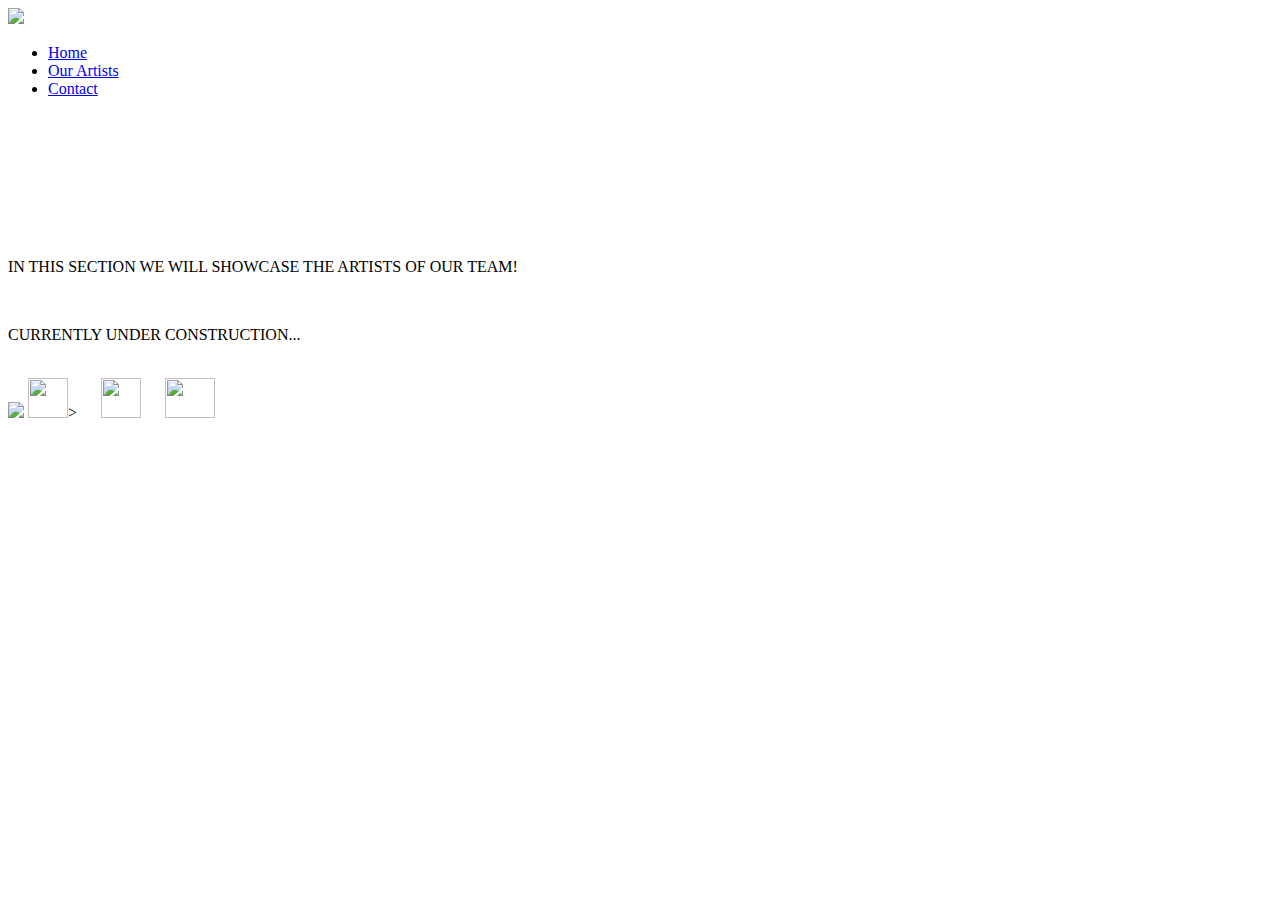
==== artists.html @ 5d6b0530 "Add files via upload" ====
<!DOCTYPE html>
<html lang="en"></html>

<head>
    <meta charset="UTF-8">
    <meta http-equiv="X-UA-Compatible" content="IE=edge">
    <meta http-equiv="X-UA-Compatible" content="IE=edge">
    <meta name="viewport" content="width=device-width, initial-scale=1.0">
    <link rel="stylesheet" type="text/css" href="../static/styles.css">  
    <title>NEWSIC</title>
</head>

<body>
    <header>
        <div class="container">
          <img class="logo" src="../assets/images/logo.png">
    
          <nav>
            <ul>
              <li><a href="index.html" target="_self">Home</a></li>
              <li><a href="artists.html">Our Artists</a></li>
              <li><a href="contact.html">Contact</a></li>
            </ul>
          </nav>
        </div>
      </header><br>
      <div style="margin-top: 10%;"> 
        <p class="headings" >
          IN THIS SECTION WE WILL SHOWCASE THE ARTISTS OF OUR TEAM! 
        </p>
        <br>
        <p class="headings">
          CURRENTLY UNDER CONSTRUCTION...
        </p></div><br>
        <div class="newsic">
          <img src="../assets/images/logo.png">
          <a href="https://www.instagram.com/newsicindustries/" target="_blank"><img src="../assets/images/instagram-icon-33469.png" id="icon" style="height: 40px; width: 40px;"></a>> &emsp;
          <a href="https://www.linkedin.com/company/newsic/" target="_blank"><img src="../assets/images/linkedin-logo-png-1826.png" id="icon" style="height: 40px; width: 40px;"></a> &emsp; 
          <a href ="mailto:newsicindustries@gmail.com"><img src="../assets/images/logo-gmail-9952.png" id="icons" style="height: 40px; width: 50px;"></a> &emsp;        
      </div>
</body>

</html>
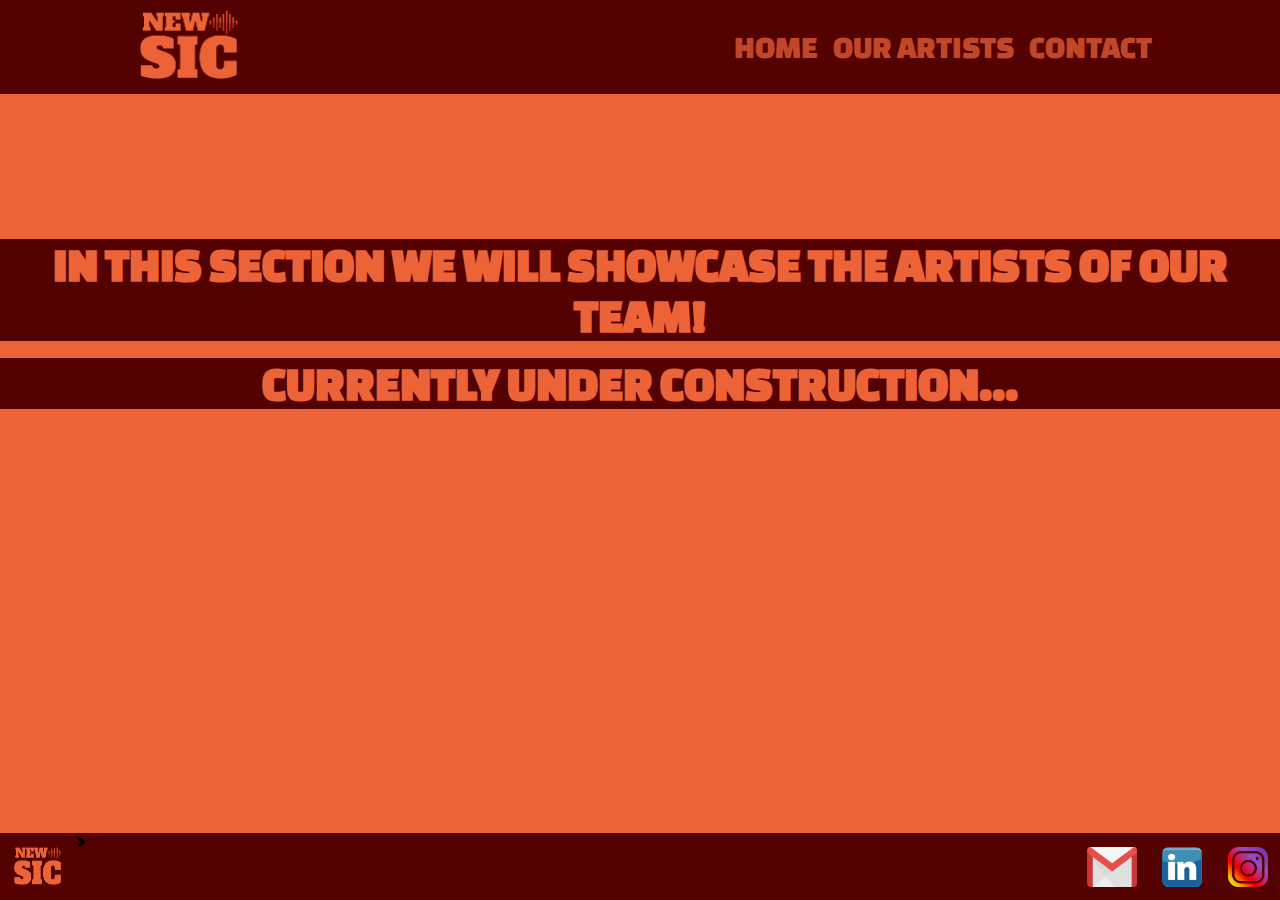
==== commit 70725da6: "Update artists.html" ====
--- a/artists.html
+++ b/artists.html
@@ -6,7 +6,7 @@
     <meta http-equiv="X-UA-Compatible" content="IE=edge">
     <meta http-equiv="X-UA-Compatible" content="IE=edge">
     <meta name="viewport" content="width=device-width, initial-scale=1.0">
-    <link rel="stylesheet" type="text/css" href="../static/styles.css">  
+    <link rel="stylesheet" type="text/css" href="styles.css">  
     <title>NEWSIC</title>
 </head>
 
@@ -40,4 +40,4 @@
       </div>
 </body>
 
-</html>+</html>
--- a/styles.css
+++ b/styles.css
@@ -0,0 +1,211 @@
+@import url('https://fonts.googleapis.com/css?family=Changa+One&display=swap');
+
+
+body {
+	margin: 0;
+	background: #ec6337;
+	font-family: "Changa One";
+	font-weight: 600;
+    overflow-y: scroll;
+}
+
+.seperator{
+    height:30%;
+}
+
+.headings{
+    background-color: #530101;
+    margin:0;
+    text-align: center;
+    color: #ec6337;
+    font-size: 300%;
+}
+
+.screenshot{
+    display:flex; 
+    flex-direction: row; 
+    justify-content: center; 
+    align-items: center; 
+    text-align: center; 
+    height:fit-content; 
+    width: fit-content;
+}
+
+.screenshot img{
+    width: 20%;
+    height: 20%;
+}
+
+.team_profile{
+  margin: 20px;
+  display:flex; 
+  flex-direction: row; 
+  justify-content: center; 
+}
+
+.team_profile img{
+  padding-left: 50px;
+  padding-right: 50px;
+  width: 200px;
+  height: 250px;
+}
+
+.team_profile p{
+  padding-left: 50px;
+  padding-right: 50px;
+  color:#530101;
+  font-size: 100%;
+  text-align: left;
+}
+
+.newsic{
+  background-color: #530101;
+  overflow: hidden;
+  position: fixed;
+  bottom: 0;
+  width: 100%;
+}
+
+.newsic a{
+  float: right;
+  display: block;
+  text-align: center;
+  text-decoration: none;
+  padding: 1%;
+}
+
+.newsic img{
+  height: 40px; 
+  width: 50px;
+  float: left;
+  display: block;
+  text-align: center;
+  text-decoration: none;
+  padding: 1%;
+}
+
+.platform{
+    margin-top: 70px;
+    background-color: #530101;
+    max-height: fit-content;
+    border-top-right-radius: 25%;
+    border-top-left-radius: 25%;
+    text-align: center;
+}
+
+.platform h1 {
+    margin: 2%;
+    color: #ec6337;
+    font-size: 250%;
+}
+
+.text_red{
+    margin:0;
+    text-align: justify;
+    color: #530101;
+    font-size: 150%;
+    font-weight: 30;
+}
+
+.text_orange{
+    margin:0;
+    text-align: justify;
+    color: #ec6337;
+    font-size: 130%;
+    font-weight: 10;
+}
+
+
+.text_div{
+    margin: auto;
+    width: 65%;
+    padding: 10px;
+}
+
+ul{
+    margin:0;
+    color: #530101;
+    font-size: 200%;
+    font-weight: 30;
+}
+
+.logo{
+    margin: 1%;
+    float: center;
+    height: 10%;
+    width: 10%;
+}
+
+.container {
+	width: 80%;
+	margin: 0 auto;
+}
+
+header {
+  background: #530101;
+}
+
+header::after {
+  content: '';
+  display: table;
+  clear: both;
+}
+
+
+nav {
+  float: right;
+}
+
+nav ul {
+  margin: 0;
+  padding: 0;
+  list-style: none;
+}
+
+nav li {
+  display: inline-block;
+  margin-left: 10px;
+  padding-top: 7%;
+  position: relative;
+}
+
+nav a {
+  color: #ec6337ba;
+  text-decoration: none;
+  text-transform: uppercase;
+  font-size: 100%;
+}
+
+nav a:hover{
+  color: #ec6337;
+}
+
+nav a::before {
+  content: '';
+  display: block;
+  height: 10%;
+  background-color: #ec6337;
+
+  position: absolute;
+  top: 0;
+  width: 0%;
+
+  transition: all ease-in-out 250ms;
+}
+
+nav a:hover::before{
+  width: 100%;
+}
+
+
+.sub_btn{
+    margin: 2%;
+    height: fit-content;
+    width: fit-content;
+    border-radius: 10px;
+    background-color: #ec6337;
+    border-color: transparent;
+    color: #530101;
+    font-family: "Changa One"; 
+    font-size: 130%; 
+} 
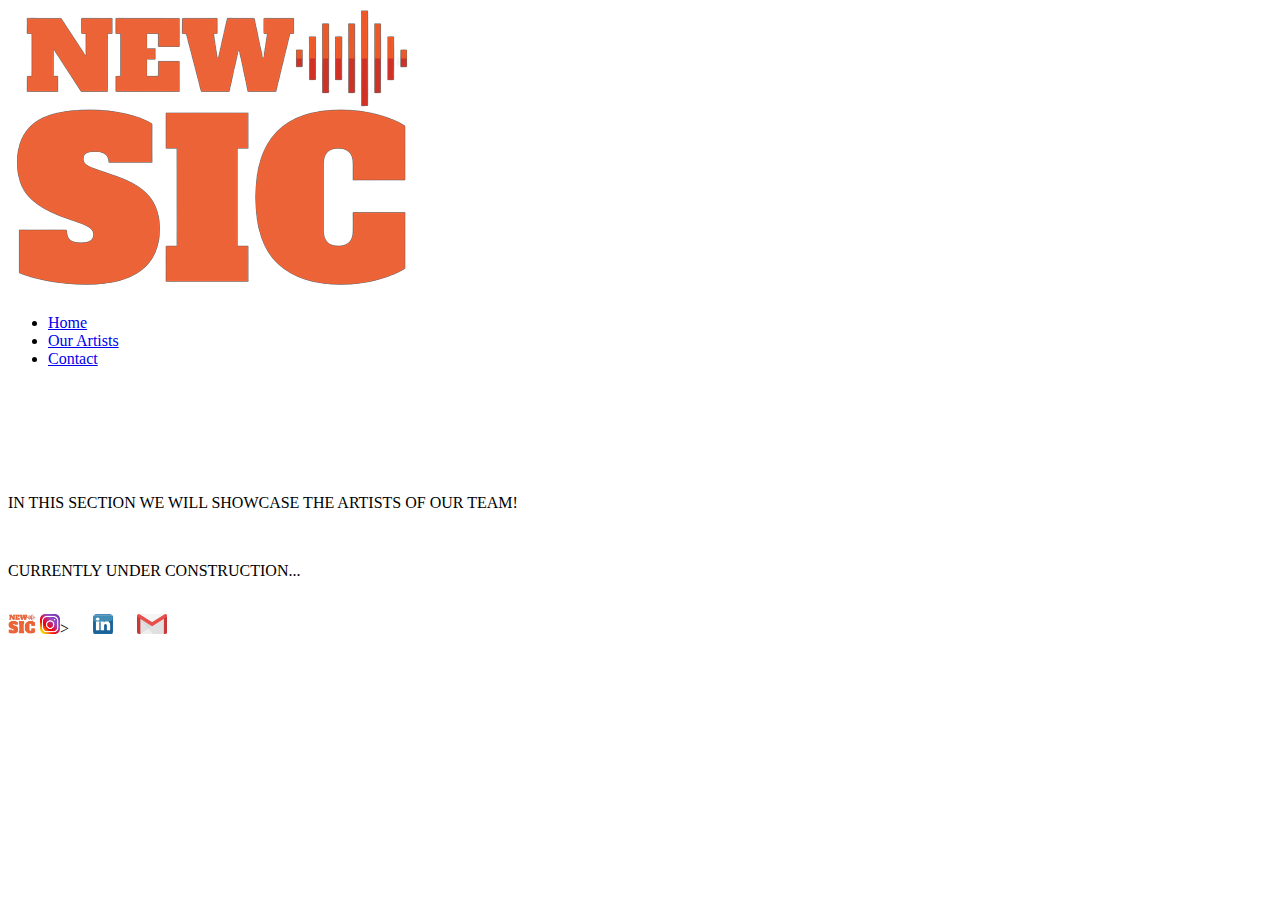
==== commit 504ec3ce: "Add files via upload" ====
--- a/artists.html
+++ b/artists.html
@@ -4,9 +4,8 @@
 <head>
     <meta charset="UTF-8">
     <meta http-equiv="X-UA-Compatible" content="IE=edge">
-    <meta http-equiv="X-UA-Compatible" content="IE=edge">
-    <meta name="viewport" content="width=device-width, initial-scale=1.0">
-    <link rel="stylesheet" type="text/css" href="styles.css">  
+    <link rel="icon" type="image/png" href="../assets/images/logo.png">
+    <link rel="stylesheet" type="text/css" href="../static/styles.css">  
     <title>NEWSIC</title>
 </head>
 
@@ -23,7 +22,8 @@
             </ul>
           </nav>
         </div>
-      </header><br>
+      </header>
+
       <div style="margin-top: 10%;"> 
         <p class="headings" >
           IN THIS SECTION WE WILL SHOWCASE THE ARTISTS OF OUR TEAM! 
@@ -33,11 +33,11 @@
           CURRENTLY UNDER CONSTRUCTION...
         </p></div><br>
         <div class="newsic">
-          <img src="../assets/images/logo.png">
-          <a href="https://www.instagram.com/newsicindustries/" target="_blank"><img src="../assets/images/instagram-icon-33469.png" id="icon" style="height: 40px; width: 40px;"></a>> &emsp;
-          <a href="https://www.linkedin.com/company/newsic/" target="_blank"><img src="../assets/images/linkedin-logo-png-1826.png" id="icon" style="height: 40px; width: 40px;"></a> &emsp; 
-          <a href ="mailto:newsicindustries@gmail.com"><img src="../assets/images/logo-gmail-9952.png" id="icons" style="height: 40px; width: 50px;"></a> &emsp;        
+          <img src="../assets/images/logo.png" style="height: 20px; width: 28px;">
+          <a href="https://www.instagram.com/newsicindustries/" target="_blank"><img src="../assets/images/instagram-icon-33469.png" id="icon" style="height: 20px; width: 20px;"></a>> &emsp;
+          <a href="https://www.linkedin.com/company/newsic/" target="_blank"><img src="../assets/images/linkedin-logo-png-1826.png" id="icon" style="height: 20px; width: 20px;"></a> &emsp; 
+          <a href ="mailto:newsicindustries@gmail.com"><img src="../assets/images/logo-gmail-9952.png" id="icons" style="height: 20px; width: 30px;"></a> &emsp;        
       </div>
 </body>
 
-</html>
+</html>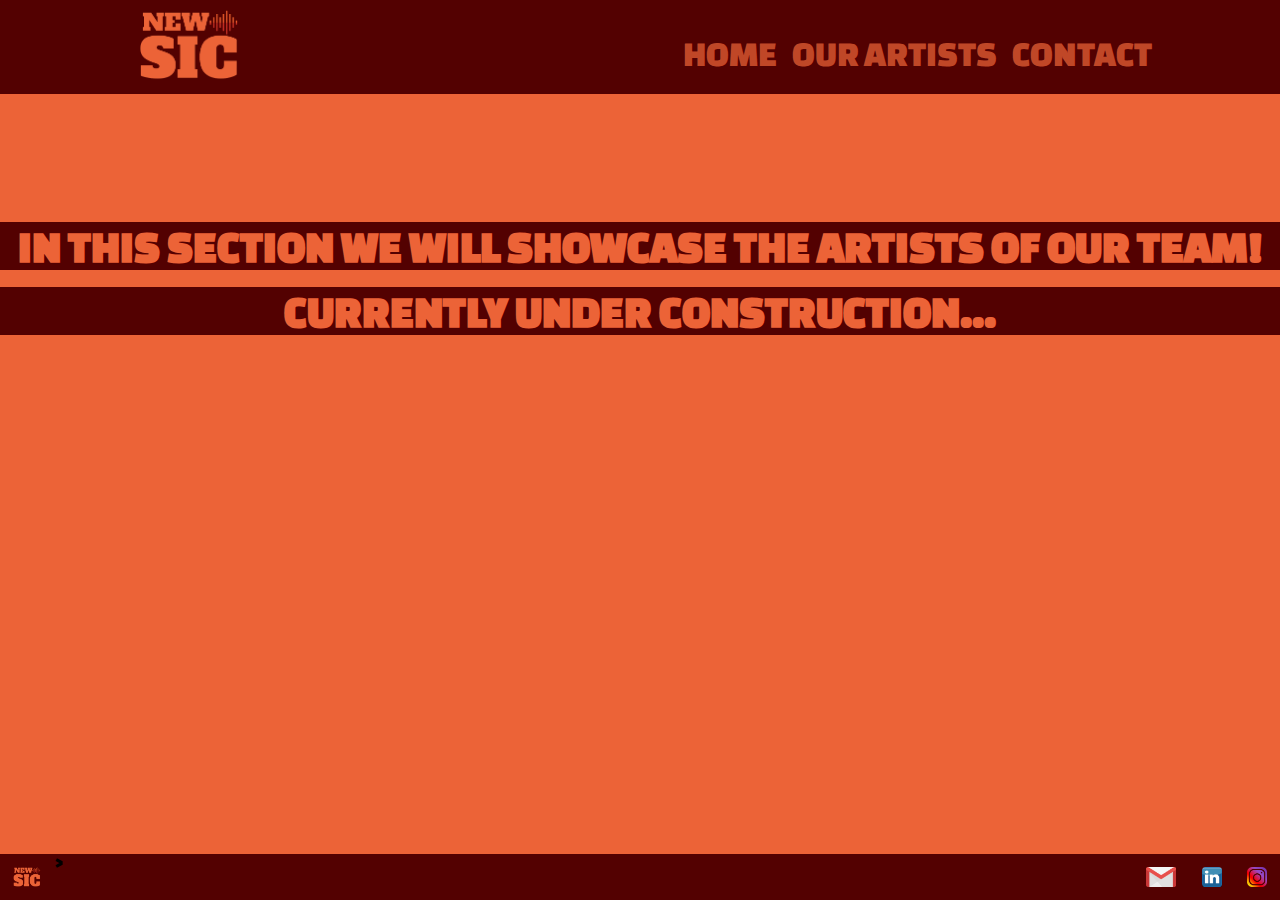
==== commit 1a317141: "Add files via upload" ====
--- a/artists.html
+++ b/artists.html
@@ -5,7 +5,7 @@
     <meta charset="UTF-8">
     <meta http-equiv="X-UA-Compatible" content="IE=edge">
     <link rel="icon" type="image/png" href="../assets/images/logo.png">
-    <link rel="stylesheet" type="text/css" href="../static/styles.css">  
+    <link rel="stylesheet" type="text/css" href="styles.css">  
     <title>NEWSIC</title>
 </head>
 
--- a/styles.css
+++ b/styles.css
@@ -0,0 +1,209 @@
+@import url('https://fonts.googleapis.com/css?family=Changa+One&display=swap');
+
+
+body {
+	margin: 0;
+	background: #ec6337;
+	font-family: "Changa One";
+	font-weight: 600;
+  overflow-y: scroll;
+}
+
+.seperator{
+    height: 70px;
+}
+
+.headings{
+    background-color: #530101;
+    margin:0;
+    text-align: center;
+    color: #ec6337;
+    font-size: 5vh;
+}
+
+
+.screenshot{
+    display:flex; 
+    flex-direction: row; 
+    justify-content: center; 
+    align-items: center; 
+    text-align: center; 
+    height:fit-content; 
+    width: fit-content;
+}
+
+.screenshot img{
+    width: 20%;
+    height: 20%;
+}
+
+.team_profile{
+  margin: 20px;
+  display:flex; 
+  flex-direction: row; 
+  justify-content: center; 
+}
+
+.team_profile img{
+  padding-left: 5%;
+  padding-right: 5%;
+  width: 40vh;
+  height: 50vh;
+}
+
+.team_profile p{
+  padding-left: 5%;
+  padding-right: 5%;
+  color:#530101;
+  font-size: 3vh;
+  text-align: left;
+}
+
+.newsic{
+  background-color: #530101;
+  overflow: hidden;
+  position: fixed;
+  bottom: 0;
+  width: 100%;
+}
+
+.newsic a{
+  float: right;
+  display: block;
+  text-align: center;
+  text-decoration: none;
+  padding: 1%;
+}
+
+.newsic img{
+  float: left;
+  display: block;
+  text-align: center;
+  text-decoration: none;
+  padding: 1%;
+}
+
+.platform{
+    margin-top: 2vh;
+    background-color: #530101;
+    border-top-right-radius: 25%;
+    border-top-left-radius: 25%;
+    text-align: center;
+}
+
+.platform h1 {
+    margin: 2%;
+    color: #ec6337;
+    font-size: 5vh;
+}
+
+.text_red{
+    margin:0;
+    text-align: justify;
+    color: #530101;
+    font-size: 3.8vh;
+    font-weight: 30;
+}
+
+.text_orange{
+    margin:0;
+    text-align: justify;
+    color: #ec6337;
+    font-size: 3.5vh;
+    font-weight: 10;
+}
+
+
+.text_div{
+    margin: auto;
+    width: 65%;
+    padding: 10px;
+}
+
+ul{
+    margin:0;
+    color: #530101;
+    font-size: 4vh;
+    font-weight: 30;
+}
+
+.logo{
+    margin: 1%;
+    float: center;
+    height: 10%;
+    width: 10%;
+}
+
+.container {
+	width: 80%;
+	margin: 0 auto;
+}
+
+header {
+  background: #530101;
+}
+
+header::after {
+  content: '';
+  display: table;
+  clear: both;
+}
+
+
+nav {
+  float: right;
+}
+
+nav ul {
+  margin: 0;
+  padding: 0;
+  list-style: none;
+}
+
+nav li {
+  display: inline-block;
+  margin-left: 10px;
+  padding-top: 7%;
+  position: relative;
+}
+
+nav a {
+  color: #ec6337ba;
+  text-decoration: none;
+  text-transform: uppercase;
+  font-size: 100%;
+}
+
+nav a:hover{
+  color: #ec6337;
+}
+
+nav a::before {
+  content: '';
+  display: block;
+  height: 10%;
+  background-color: #ec6337;
+
+  position: absolute;
+  top: 0;
+  width: 0%;
+
+  transition: all ease-in-out 250ms;
+}
+
+nav a:hover::before{
+  width: 100%;
+}
+
+
+.sub_btn{
+    margin: 2%;
+    height: fit-content;
+    width: fit-content;
+    border-radius: 10px;
+    background-color: #ec6337;
+    border-color: transparent;
+    color: #530101;
+    font-family: "Changa One"; 
+    font-size: 3.5vh; 
+} 
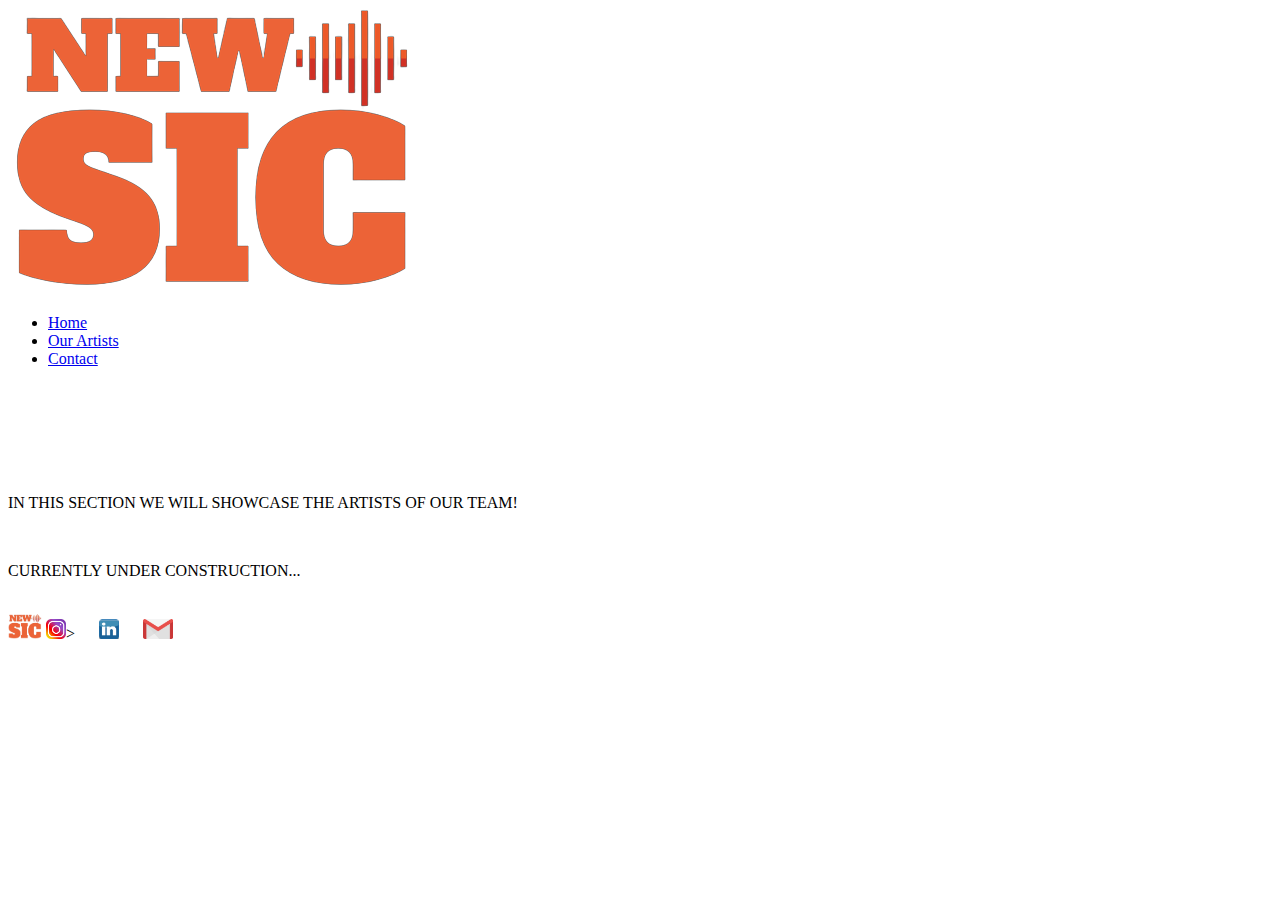
==== commit a7ecf8ba: "Add files via upload" ====
--- a/artists.html
+++ b/artists.html
@@ -5,7 +5,7 @@
     <meta charset="UTF-8">
     <meta http-equiv="X-UA-Compatible" content="IE=edge">
     <link rel="icon" type="image/png" href="../assets/images/logo.png">
-    <link rel="stylesheet" type="text/css" href="styles.css">  
+    <link rel="stylesheet" type="text/css" href="../static/styles.css">  
     <title>NEWSIC</title>
 </head>
 
@@ -33,7 +33,7 @@
           CURRENTLY UNDER CONSTRUCTION...
         </p></div><br>
         <div class="newsic">
-          <img src="../assets/images/logo.png" style="height: 20px; width: 28px;">
+          <img src="../assets/images/logo.png" style="height: 25px; width: 34px;">
           <a href="https://www.instagram.com/newsicindustries/" target="_blank"><img src="../assets/images/instagram-icon-33469.png" id="icon" style="height: 20px; width: 20px;"></a>> &emsp;
           <a href="https://www.linkedin.com/company/newsic/" target="_blank"><img src="../assets/images/linkedin-logo-png-1826.png" id="icon" style="height: 20px; width: 20px;"></a> &emsp; 
           <a href ="mailto:newsicindustries@gmail.com"><img src="../assets/images/logo-gmail-9952.png" id="icons" style="height: 20px; width: 30px;"></a> &emsp;        
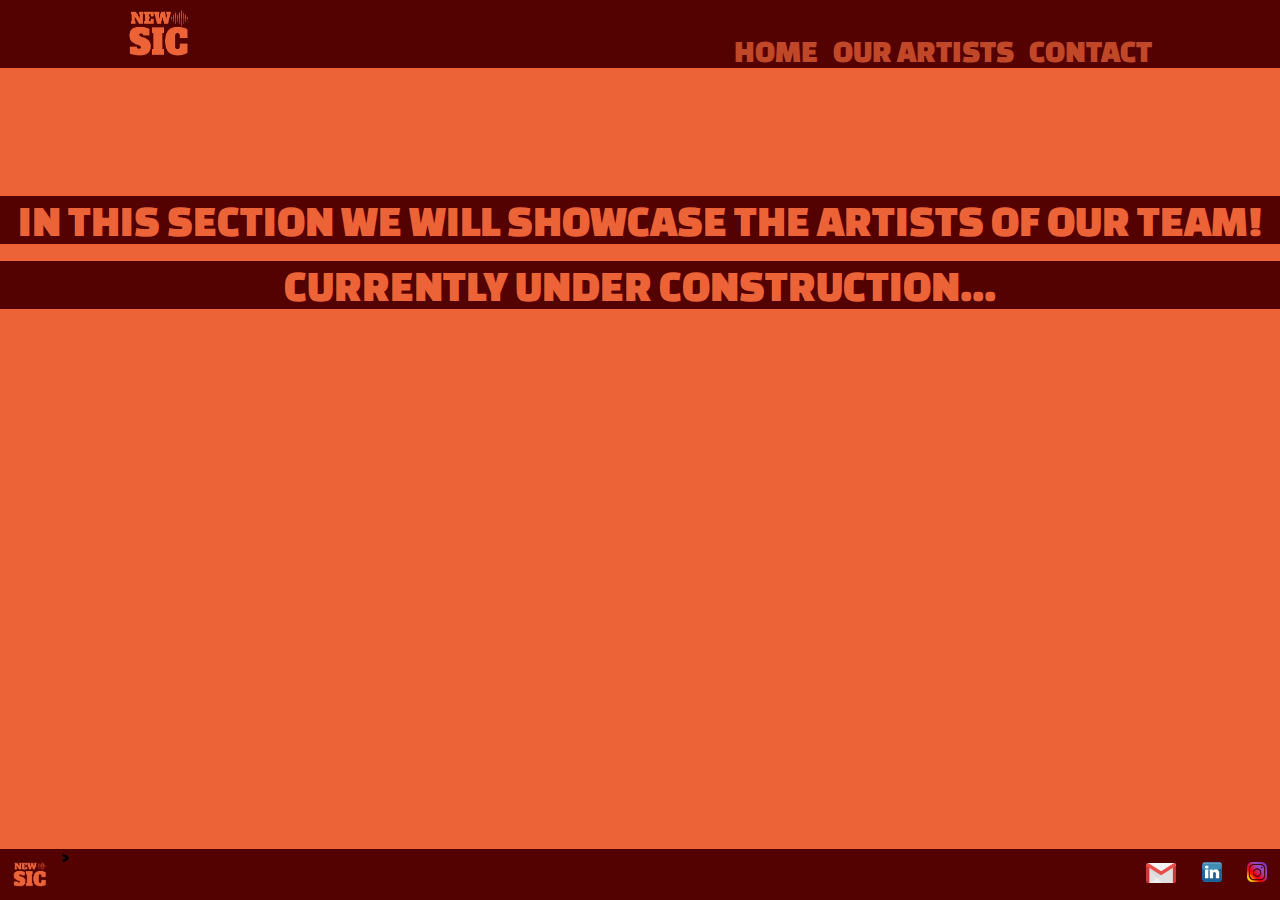
==== commit 04d6fc9f: "Update artists.html" ====
--- a/artists.html
+++ b/artists.html
@@ -5,7 +5,7 @@
     <meta charset="UTF-8">
     <meta http-equiv="X-UA-Compatible" content="IE=edge">
     <link rel="icon" type="image/png" href="../assets/images/logo.png">
-    <link rel="stylesheet" type="text/css" href="../static/styles.css">  
+    <link rel="stylesheet" type="text/css" href="styles.css">  
     <title>NEWSIC</title>
 </head>
 
@@ -40,4 +40,4 @@
       </div>
 </body>
 
-</html>+</html>
--- a/styles.css
+++ b/styles.css
@@ -0,0 +1,216 @@
+@import url('https://fonts.googleapis.com/css?family=Changa+One&display=swap');
+
+
+body {
+	margin: 0;
+	background: #ec6337;
+	font-family: "Changa One";
+	font-weight: 400;
+  overflow-y: scroll;
+}
+
+.seperator{
+    height: 70px;
+}
+
+.headings{
+    background-color: #530101;
+    margin:0;
+    text-align: center;
+    color: #ec6337;
+    font-size: 5vh;
+}
+
+
+.screenshot{
+    display:flex; 
+    flex-direction: row; 
+    justify-content: center; 
+    align-items: center; 
+    text-align: center; 
+    height:fit-content; 
+    width: fit-content;
+}
+
+.screenshot img{
+    width: 20%;
+    height: 20%;
+}
+
+.team_profile{
+  margin: 20px;
+  display:flex; 
+  flex-direction: column; 
+  justify-content: center; 
+}
+
+.team_profile img{
+  padding-left: 5%;
+  padding-right: 5%;
+  width: 40vh;
+  height: 50vh;
+}
+
+.text{
+  display:flex; 
+  flex-direction: row; 
+  margin: auto;
+  width: 65%;
+  justify-content: center; 
+  max-height:fit-content; 
+  max-width: fit-content;
+} 
+
+.text div {
+  padding: 5%;
+}
+
+.newsic{
+  background-color: #530101;
+  overflow: hidden;
+  position: fixed;
+  bottom: 0;
+  width: 100%;
+}
+
+.newsic a{
+  float: right;
+  display: block;
+  text-align: center;
+  text-decoration: none;
+  padding: 1%;
+}
+
+.newsic img{
+  float: left;
+  display: block;
+  text-align: center;
+  text-decoration: none;
+  padding: 1%;
+}
+
+.platform{
+    margin-top: 2vh;
+    background-color: #530101;
+    border-top-right-radius: 25%;
+    border-top-left-radius: 25%;
+    text-align: center;
+}
+
+.platform h1 {
+    margin: 2%;
+    color: #ec6337;
+    font-size: 5vh;
+    font-weight: 400;
+}
+
+.text_red{
+    margin:0;
+    text-align: justify;
+    color: #530101;
+    font-size: 3.8vh;
+    font-weight: 30;
+}
+
+.text_orange{
+    margin:0;
+    text-align: justify;
+    color: #ec6337;
+    font-size: 3.5vh;
+    font-weight: 10;
+}
+
+
+.text_div{
+    margin: auto;
+    width: 65%;
+    padding: 10px;
+}
+
+ul{
+    margin:0;
+    color: #530101;
+    font-size: 4vh;
+    font-weight: 30;
+}
+
+.logo{
+    margin-top: 1%;
+    float: center;
+    height: 47px; 
+    width: 62px;
+}
+
+.container {
+	width: 80%;
+	margin: 0 auto;
+}
+
+header {
+  background: #530101;
+}
+
+header::after {
+  content: '';
+  display: table;
+  clear: both;
+}
+
+
+nav {
+  float: right;
+}
+
+nav ul {
+  margin: 0;
+  padding: 0;
+  list-style: none;
+}
+
+nav li {
+  display: inline-block;
+  margin-left: 10px;
+  padding-top: 7%;
+  position: relative;
+}
+
+nav a {
+  color: #ec6337ba;
+  text-decoration: none;
+  text-transform: uppercase;
+  font-size: 3.5vh;
+}
+
+nav a:hover{
+  color: #ec6337;
+}
+
+nav a::before {
+  content: '';
+  display: block;
+  height: 10%;
+  background-color: #ec6337;
+
+  position: absolute;
+  top: 0;
+  width: 0%;
+
+  transition: all ease-in-out 250ms;
+}
+
+nav a:hover::before{
+  width: 100%;
+}
+
+
+.sub_btn{
+    margin: 2%;
+    height: fit-content;
+    width: fit-content;
+    border-radius: 10px;
+    background-color: #ec6337;
+    border-color: transparent;
+    color: #530101;
+    font-family: "Changa One"; 
+    font-size: 3.5vh; 
+} 
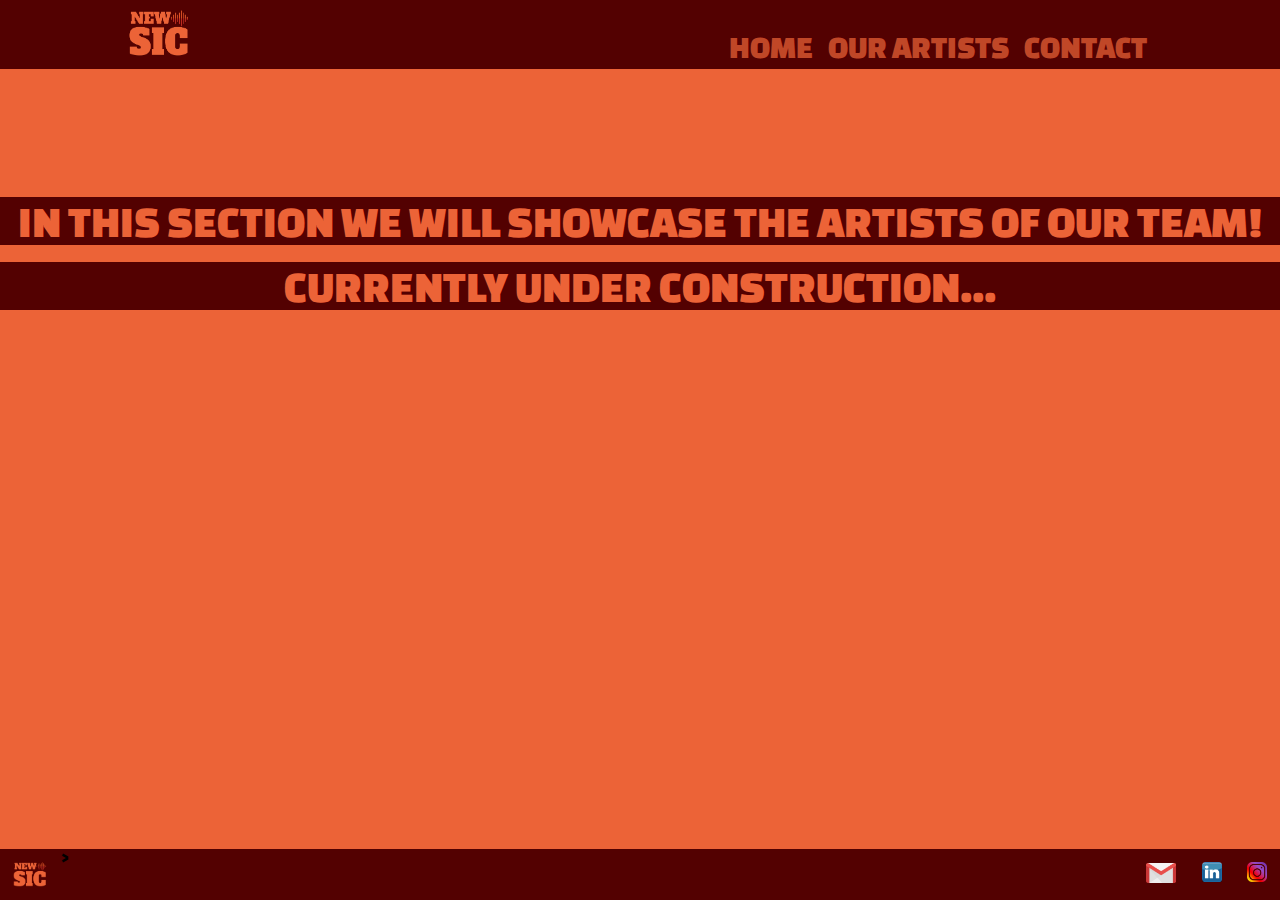
==== commit 44587701: "Add files via upload" ====
--- a/artists.html
+++ b/artists.html
@@ -40,4 +40,4 @@
       </div>
 </body>
 
-</html>
+</html>--- a/styles.css
+++ b/styles.css
@@ -47,8 +47,8 @@
 .team_profile img{
   padding-left: 5%;
   padding-right: 5%;
-  width: 40vh;
-  height: 50vh;
+  width: 160px;
+  height: 200px;
 }
 
 .text{
@@ -61,6 +61,7 @@
   max-width: fit-content;
 } 
 
+
 .text div {
   padding: 5%;
 }
@@ -169,8 +170,8 @@
 
 nav li {
   display: inline-block;
-  margin-left: 10px;
-  padding-top: 7%;
+  margin: 5px;
+  padding-top: 5%;
   position: relative;
 }
 
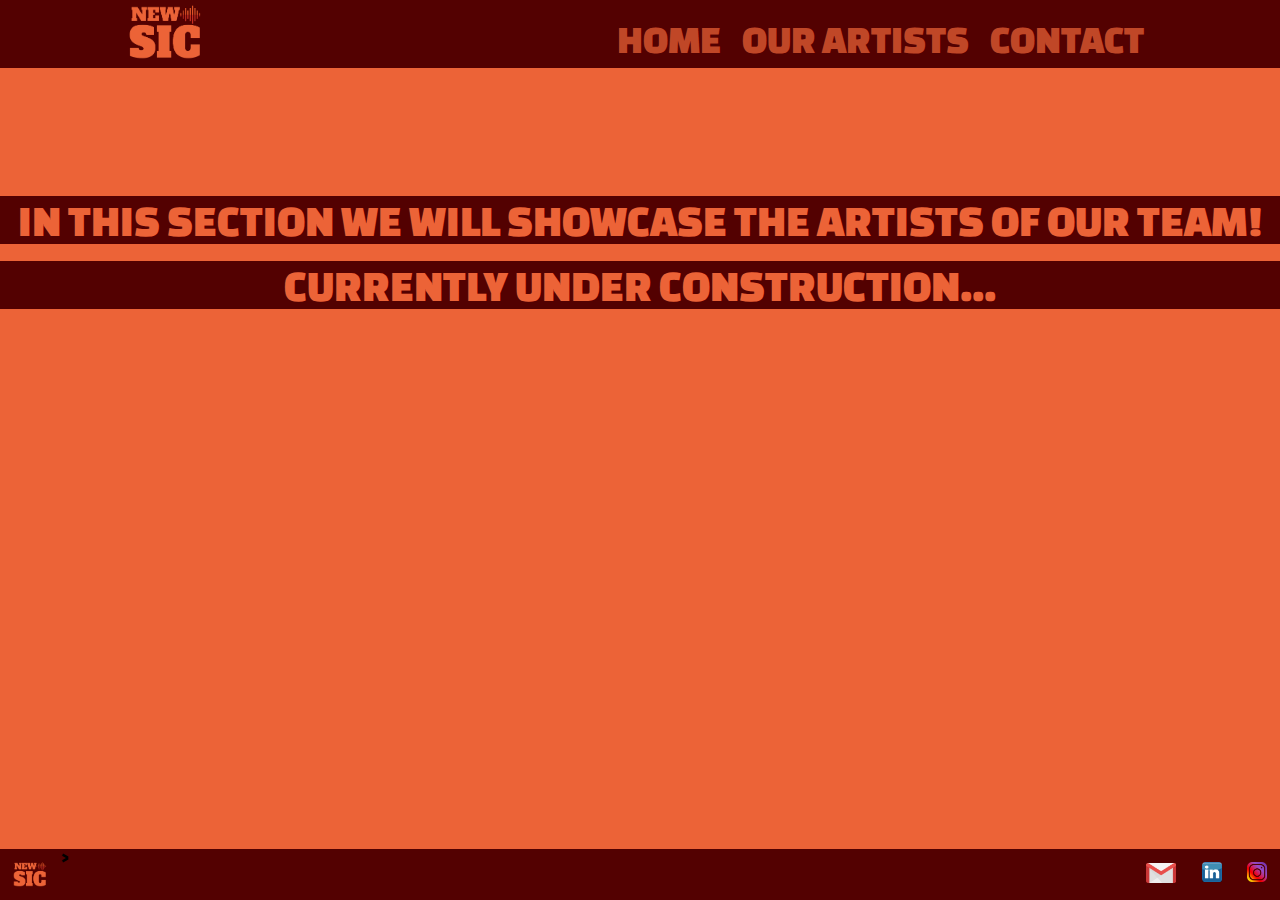
==== commit 748720b3: "Update artists.html" ====
--- a/artists.html
+++ b/artists.html
@@ -4,7 +4,7 @@
 <head>
     <meta charset="UTF-8">
     <meta http-equiv="X-UA-Compatible" content="IE=edge">
-    <link rel="icon" type="image/png" href="../assets/images/logo.png">
+    <link rel="icon" type="image/x-icon" href="../assets/images/favicon.ico">
     <link rel="stylesheet" type="text/css" href="styles.css">  
     <title>NEWSIC</title>
 </head>
@@ -40,4 +40,4 @@
       </div>
 </body>
 
-</html>+</html>
--- a/styles.css
+++ b/styles.css
@@ -136,10 +136,10 @@
 }
 
 .logo{
-    margin-top: 1%;
+    margin-top: 5px;
     float: center;
-    height: 47px; 
-    width: 62px;
+    height: 55px; 
+    width: 75px;
 }
 
 .container {
@@ -170,8 +170,8 @@
 
 nav li {
   display: inline-block;
-  margin: 5px;
-  padding-top: 5%;
+  margin: 8px;
+  padding-top: 10px;
   position: relative;
 }
 
@@ -179,7 +179,7 @@
   color: #ec6337ba;
   text-decoration: none;
   text-transform: uppercase;
-  font-size: 3.5vh;
+  font-size: 40px;
 }
 
 nav a:hover{
@@ -189,7 +189,7 @@
 nav a::before {
   content: '';
   display: block;
-  height: 10%;
+  height: 5px;
   background-color: #ec6337;
 
   position: absolute;
